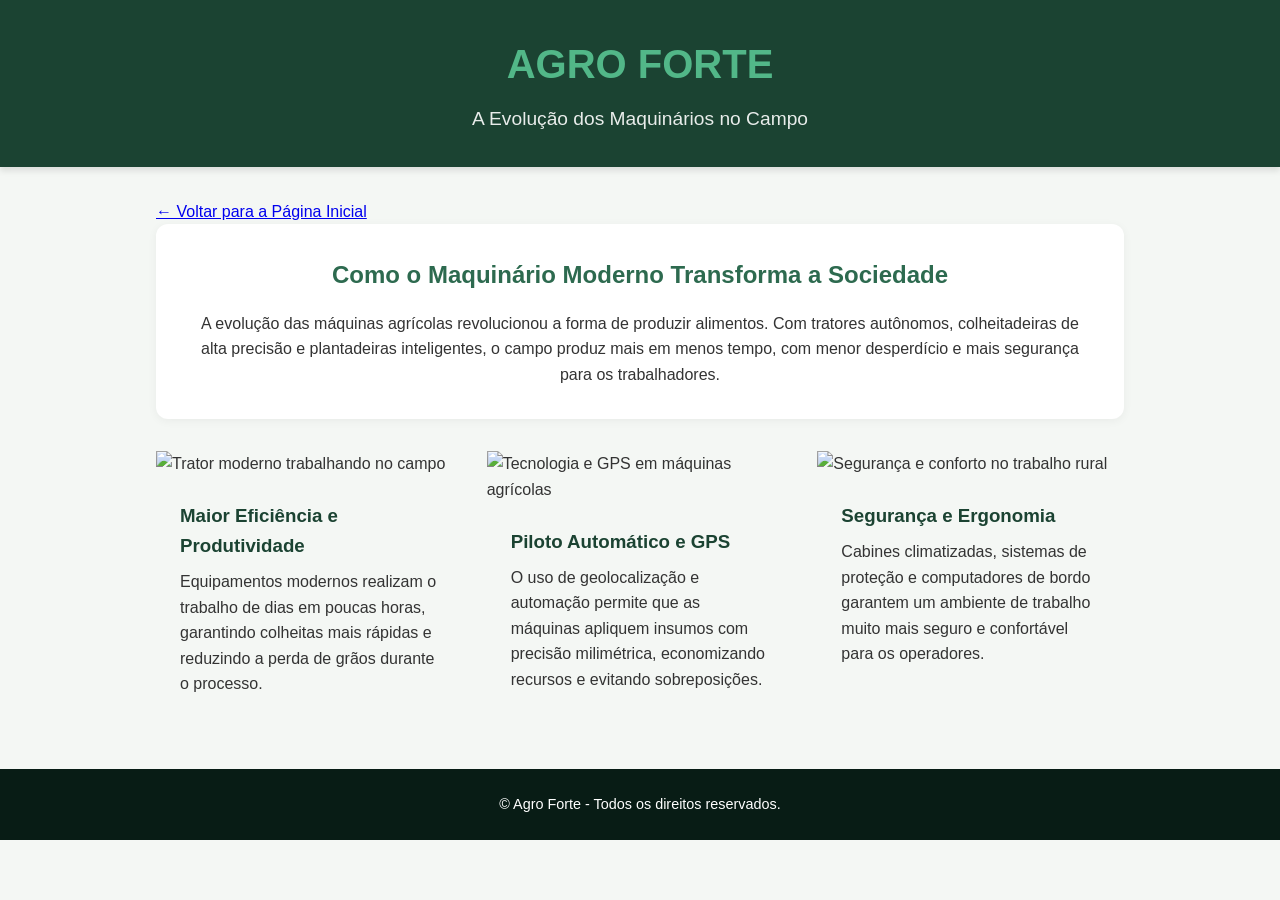
==== maquinario.html @ 3427793b "13:51" ====
<!DOCTYPE html>
<html lang="pt-BR">
<head>
    <meta charset="UTF-8">
    <meta name="viewport" content="width=device-width, initial-scale=1.0">
    <title>Agro Forte - Maquinário Moderno</title>
    <link rel="stylesheet" href="style.css">
</head>
<body>

    <header>
        <h1>AGRO FORTE</h1>
        <p>A Evolução dos Maquinários no Campo</p>
    </header>

    <div class="container">
        <a href="index.html" class="btn-voltar">&larr; Voltar para a Página Inicial</a>

        <section class="intro">
            <h2>Como o Maquinário Moderno Transforma a Sociedade</h2>
            <p>A evolução das máquinas agrícolas revolucionou a forma de produzir alimentos. Com tratores autônomos, colheitadeiras de alta precisão e plantadeiras inteligentes, o campo produz mais em menos tempo, com menor desperdício e mais segurança para os trabalhadores.</p>
        </section>

        <div class="cards-grid">
            <article class="card-info">
                <img src="https://images.unsplash.com/photo-1586771107445-d3ca888129ff?auto=format&fit=crop&w=600&q=80" alt="Trator moderno trabalhando no campo">
                <div class="card-content">
                    <h3>Maior Eficiência e Produtividade</h3>
                    <p>Equipamentos modernos realizam o trabalho de dias em poucas horas, garantindo colheitas mais rápidas e reduzindo a perda de grãos durante o processo.</p>
                </div>
            </article>

            <article class="card-info">
                <img src="https://images.unsplash.com/photo-1535378917042-10a22c95931a?auto=format&fit=crop&w=600&q=80" alt="Tecnologia e GPS em máquinas agrícolas">
                <div class="card-content">
                    <h3>Piloto Automático e GPS</h3>
                    <p>O uso de geolocalização e automação permite que as máquinas apliquem insumos com precisão milimétrica, economizando recursos e evitando sobreposições.</p>
                </div>
            </article>

            <article class="card-info">
                <img src="https://images.unsplash.com/photo-1592982537447-7440770cbfc9?auto=format&fit=crop&w=600&q=80" alt="Segurança e conforto no trabalho rural">
                <div class="card-content">
                    <h3>Segurança e Ergonomia</h3>
                    <p>Cabines climatizadas, sistemas de proteção e computadores de bordo garantem um ambiente de trabalho muito mais seguro e confortável para os operadores.</p>
                </div>
            </article>
        </div>
    </div>

    <footer>
        <p>&copy; Agro Forte - Todos os direitos reservados.</p>
    </footer>

</body>
</html>
---- style.css ----
/* Estilos Globais */
* {
    margin: 0;
    padding: 0;
    box-sizing: border-box;
    font-family: 'Segoe UI', Tahoma, Geneva, Verdana, sans-serif;
}

body {
    background-color: #f4f7f4;
    color: #333;
    line-height: 1.6;
}

/* Cabeçalho */
header {
    background-color: #1b4332;
    color: #ffffff;
    padding: 2rem 1rem;
    text-align: center;
    box-shadow: 0 4px 6px rgba(0, 0, 0, 0.1);
}

header h1 {
    font-size: 2.5rem;
    margin-bottom: 0.5rem;
    color: #52b788;
}

header p {
    font-size: 1.2rem;
    opacity: 0.9;
}

/* Conteúdo Principal */
.container {
    max-width: 1000px;
    margin: 2rem auto;
    padding: 0 1rem;
}

.intro {
    background: #ffffff;
    padding: 2rem;
    border-radius: 12px;
    box-shadow: 0 2px 10px rgba(0, 0, 0, 0.05);
    margin-bottom: 2rem;
    text-align: center;
}

.intro h2 {
    color: #2d6a4f;
    margin-bottom: 1rem;
}

/* Galeria / Imagens */
.cards-grid {
    display: grid;
    grid-template-columns: repeat(auto-fit, minmax(280px, 1fr));
    gap: 1.5rem;
    margin-bottom: 2.5rem;
}

/* Estilo dos Cards Clicáveis */
.card {
    background: #ffffff;
    border-radius: 12px;
    overflow: hidden;
    box-shadow: 0 4px 8px rgba(0, 0, 0, 0.1);
    transition: transform 0.3s ease, box-shadow 0.3s ease;
    text-decoration: none;
    color: inherit;
    display: block;
    cursor: pointer;
}

.card:hover {
    transform: translateY(-5px);
    box-shadow: 0 8px 16px rgba(0, 0, 0, 0.15);
}

.card img {
    width: 100%;
    height: 200px;
    object-fit: cover;
    display: block;
}

.card-content {
    padding: 1.5rem;
}

.card-content h3 {
    color: #1b4332;
    margin-bottom: 0.5rem;
    transition: color 0.3s ease;
}

.card:hover .card-content h3 {
    color: #52b788;
}

/* Rodapé */
footer {
    text-align: center;
    padding: 1.5rem;
    background-color: #081c15;
    color: #ffffff;
    margin-top: 3rem;
    font-size: 0.9rem;
}
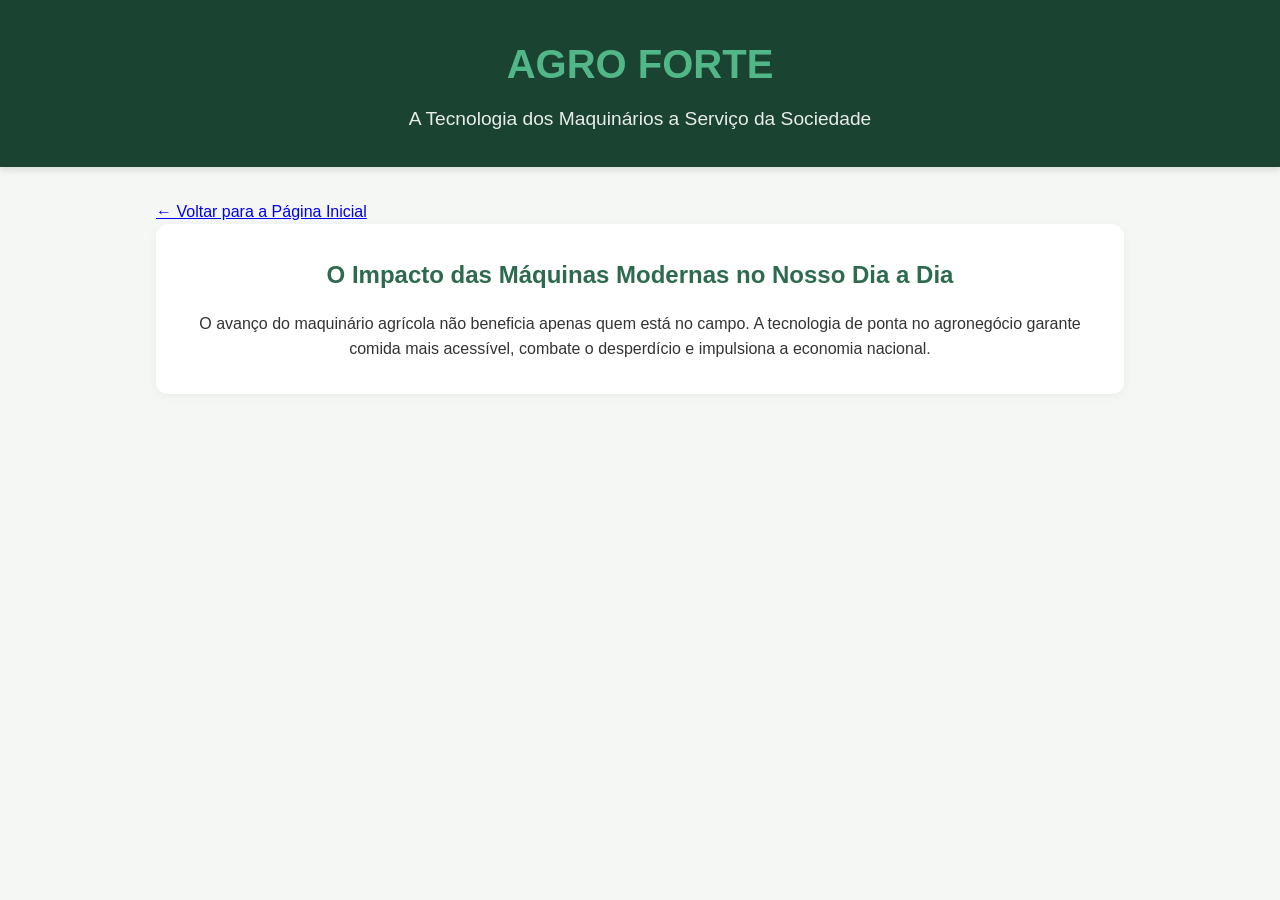
==== commit b211359c: "13:53" ====
--- a/maquinario.html
+++ b/maquinario.html
@@ -3,54 +3,26 @@
 <head>
     <meta charset="UTF-8">
     <meta name="viewport" content="width=device-width, initial-scale=1.0">
-    <title>Agro Forte - Maquinário Moderno</title>
+    <title>Agro Forte - Maquinário e Sociedade</title>
     <link rel="stylesheet" href="style.css">
 </head>
 <body>
 
     <header>
         <h1>AGRO FORTE</h1>
-        <p>A Evolução dos Maquinários no Campo</p>
+        <p>A Tecnologia dos Maquinários a Serviço da Sociedade</p>
     </header>
 
     <div class="container">
         <a href="index.html" class="btn-voltar">&larr; Voltar para a Página Inicial</a>
 
         <section class="intro">
-            <h2>Como o Maquinário Moderno Transforma a Sociedade</h2>
-            <p>A evolução das máquinas agrícolas revolucionou a forma de produzir alimentos. Com tratores autônomos, colheitadeiras de alta precisão e plantadeiras inteligentes, o campo produz mais em menos tempo, com menor desperdício e mais segurança para os trabalhadores.</p>
+            <h2>O Impacto das Máquinas Modernas no Nosso Dia a Dia</h2>
+            <p>O avanço do maquinário agrícola não beneficia apenas quem está no campo. A tecnologia de ponta no agronegócio garante comida mais acessível, combate o desperdício e impulsiona a economia nacional.</p>
         </section>
 
-        <div class="cards-grid">
-            <article class="card-info">
-                <img src="https://images.unsplash.com/photo-1586771107445-d3ca888129ff?auto=format&fit=crop&w=600&q=80" alt="Trator moderno trabalhando no campo">
-                <div class="card-content">
-                    <h3>Maior Eficiência e Produtividade</h3>
-                    <p>Equipamentos modernos realizam o trabalho de dias em poucas horas, garantindo colheitas mais rápidas e reduzindo a perda de grãos durante o processo.</p>
-                </div>
-            </article>
-
-            <article class="card-info">
-                <img src="https://images.unsplash.com/photo-1535378917042-10a22c95931a?auto=format&fit=crop&w=600&q=80" alt="Tecnologia e GPS em máquinas agrícolas">
-                <div class="card-content">
-                    <h3>Piloto Automático e GPS</h3>
-                    <p>O uso de geolocalização e automação permite que as máquinas apliquem insumos com precisão milimétrica, economizando recursos e evitando sobreposições.</p>
-                </div>
-            </article>
-
-            <article class="card-info">
-                <img src="https://images.unsplash.com/photo-1592982537447-7440770cbfc9?auto=format&fit=crop&w=600&q=80" alt="Segurança e conforto no trabalho rural">
-                <div class="card-content">
-                    <h3>Segurança e Ergonomia</h3>
-                    <p>Cabines climatizadas, sistemas de proteção e computadores de bordo garantem um ambiente de trabalho muito mais seguro e confortável para os operadores.</p>
-                </div>
-            </article>
-        </div>
-    </div>
-
-    <footer>
-        <p>&copy; Agro Forte - Todos os direitos reservados.</p>
-    </footer>
-
-</body>
-</html>+        <section class="secao-alinhada">
+            
+            <article class="linha-conteudo">
+                <div class="imagem-box">
+                    <img src="https://images.unsplash.com/photo-1586771107445-d3ca888129ff?auto=format&fit=crop&w=600&q=80" alt="Trator com
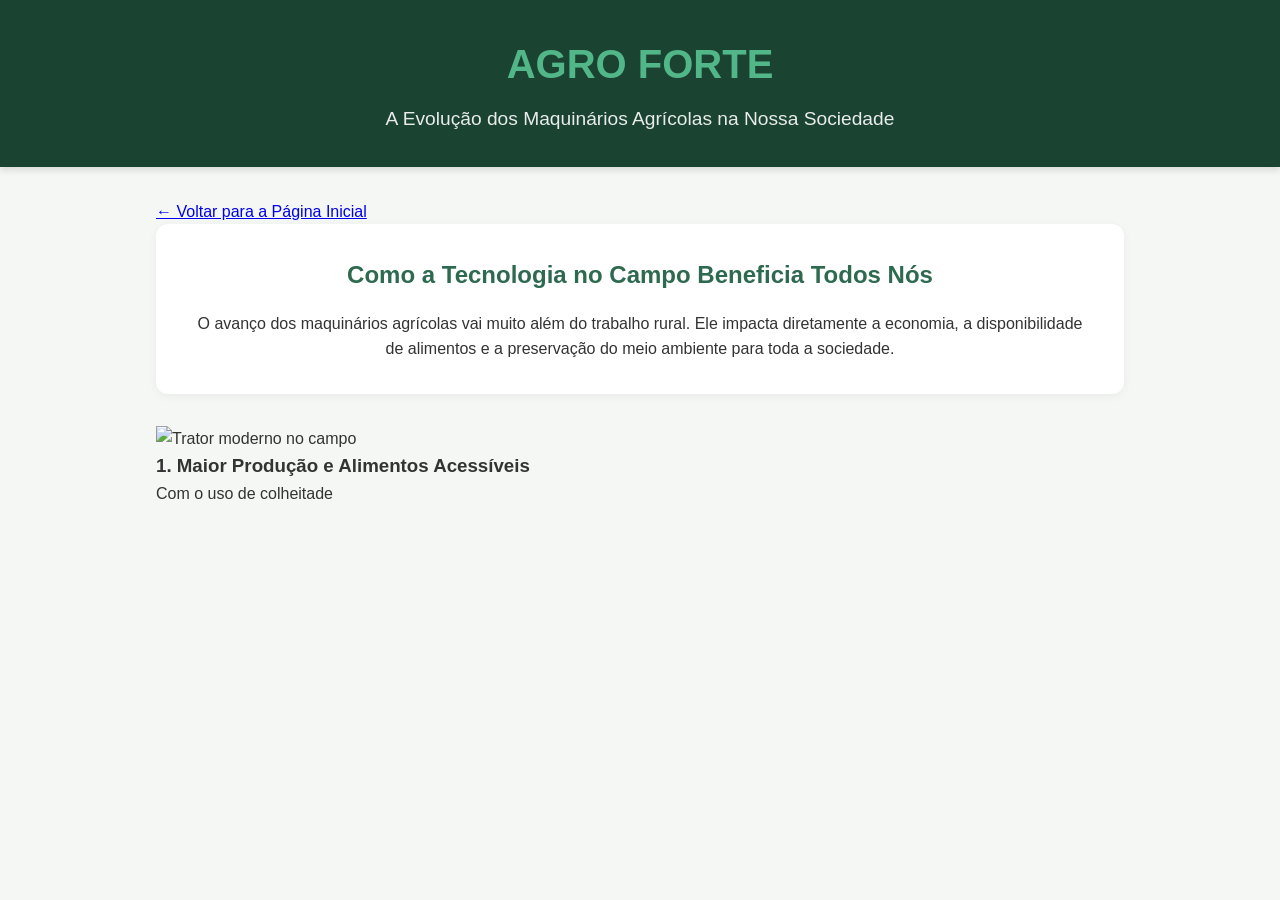
==== commit 759a4ddc: "13:55" ====
--- a/maquinario.html
+++ b/maquinario.html
@@ -10,19 +10,23 @@
 
     <header>
         <h1>AGRO FORTE</h1>
-        <p>A Tecnologia dos Maquinários a Serviço da Sociedade</p>
+        <p>A Evolução dos Maquinários Agrícolas na Nossa Sociedade</p>
     </header>
 
     <div class="container">
         <a href="index.html" class="btn-voltar">&larr; Voltar para a Página Inicial</a>
 
         <section class="intro">
-            <h2>O Impacto das Máquinas Modernas no Nosso Dia a Dia</h2>
-            <p>O avanço do maquinário agrícola não beneficia apenas quem está no campo. A tecnologia de ponta no agronegócio garante comida mais acessível, combate o desperdício e impulsiona a economia nacional.</p>
+            <h2>Como a Tecnologia no Campo Beneficia Todos Nós</h2>
+            <p>O avanço dos maquinários agrícolas vai muito além do trabalho rural. Ele impacta diretamente a economia, a disponibilidade de alimentos e a preservação do meio ambiente para toda a sociedade.</p>
         </section>
 
         <section class="secao-alinhada">
             
             <article class="linha-conteudo">
                 <div class="imagem-box">
-                    <img src="https://images.unsplash.com/photo-1586771107445-d3ca888129ff?auto=format&fit=crop&w=600&q=80" alt="Trator com+                    <img src="https://images.unsplash.com/photo-1586771107445-d3ca888129ff?auto=format&fit=crop&w=600&q=80" alt="Trator moderno no campo">
+                </div>
+                <div class="texto-box">
+                    <h3>1. Maior Produção e Alimentos Acessíveis</h3>
+                    <p>Com o uso de colheitade
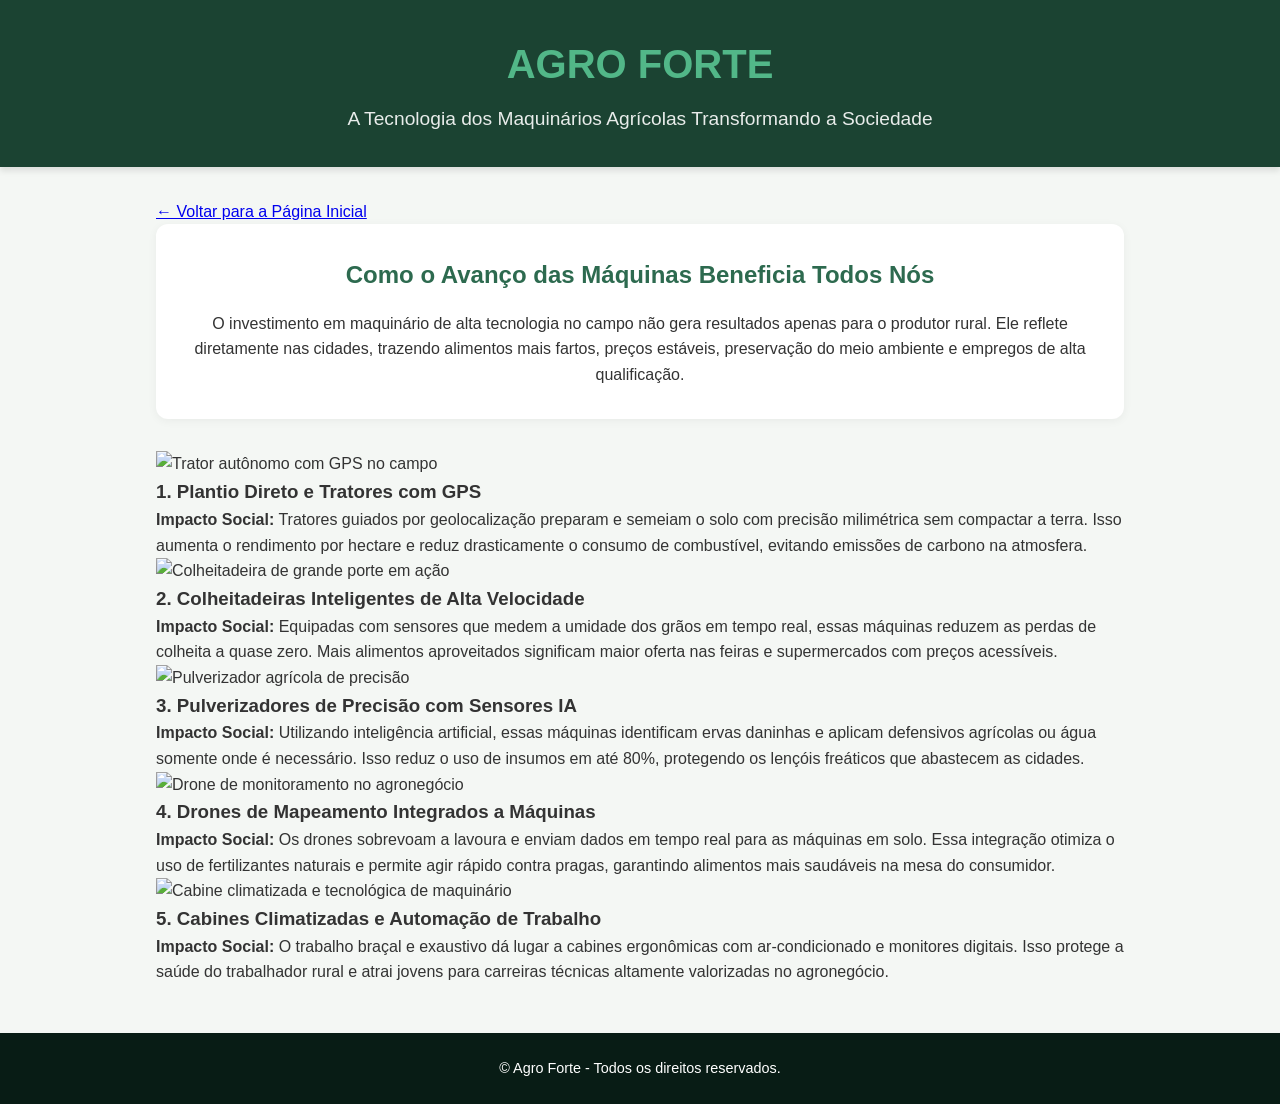
==== commit d512913c: "13:58" ====
--- a/maquinario.html
+++ b/maquinario.html
@@ -10,23 +10,75 @@
 
     <header>
         <h1>AGRO FORTE</h1>
-        <p>A Evolução dos Maquinários Agrícolas na Nossa Sociedade</p>
+        <p>A Tecnologia dos Maquinários Agrícolas Transformando a Sociedade</p>
     </header>
 
     <div class="container">
         <a href="index.html" class="btn-voltar">&larr; Voltar para a Página Inicial</a>
 
         <section class="intro">
-            <h2>Como a Tecnologia no Campo Beneficia Todos Nós</h2>
-            <p>O avanço dos maquinários agrícolas vai muito além do trabalho rural. Ele impacta diretamente a economia, a disponibilidade de alimentos e a preservação do meio ambiente para toda a sociedade.</p>
+            <h2>Como o Avanço das Máquinas Beneficia Todos Nós</h2>
+            <p>O investimento em maquinário de alta tecnologia no campo não gera resultados apenas para o produtor rural. Ele reflete diretamente nas cidades, trazendo alimentos mais fartos, preços estáveis, preservação do meio ambiente e empregos de alta qualificação.</p>
         </section>
 
         <section class="secao-alinhada">
-            
+
             <article class="linha-conteudo">
                 <div class="imagem-box">
-                    <img src="https://images.unsplash.com/photo-1586771107445-d3ca888129ff?auto=format&fit=crop&w=600&q=80" alt="Trator moderno no campo">
+                    <img src="https://images.unsplash.com/photo-1586771107445-d3ca888129ff?auto=format&fit=crop&w=600&q=80" alt="Trator autônomo com GPS no campo">
                 </div>
                 <div class="texto-box">
-                    <h3>1. Maior Produção e Alimentos Acessíveis</h3>
-                    <p>Com o uso de colheitade+                    <h3>1. Plantio Direto e Tratores com GPS</h3>
+                    <p><strong>Impacto Social:</strong> Tratores guiados por geolocalização preparam e semeiam o solo com precisão milimétrica sem compactar a terra. Isso aumenta o rendimento por hectare e reduz drasticamente o consumo de combustível, evitando emissões de carbono na atmosfera.</p>
+                </div>
+            </article>
+
+            <article class="linha-conteudo reverso">
+                <div class="imagem-box">
+                    <img src="https://images.unsplash.com/photo-1592982537447-7440770cbfc9?auto=format&fit=crop&w=600&q=80" alt="Colheitadeira de grande porte em ação">
+                </div>
+                <div class="texto-box">
+                    <h3>2. Colheitadeiras Inteligentes de Alta Velocidade</h3>
+                    <p><strong>Impacto Social:</strong> Equipadas com sensores que medem a umidade dos grãos em tempo real, essas máquinas reduzem as perdas de colheita a quase zero. Mais alimentos aproveitados significam maior oferta nas feiras e supermercados com preços acessíveis.</p>
+                </div>
+            </article>
+
+            <article class="linha-conteudo">
+                <div class="imagem-box">
+                    <img src="https://images.unsplash.com/photo-1535378917042-10a22c95931a?auto=format&fit=crop&w=600&q=80" alt="Pulverizador agrícola de precisão">
+                </div>
+                <div class="texto-box">
+                    <h3>3. Pulverizadores de Precisão com Sensores IA</h3>
+                    <p><strong>Impacto Social:</strong> Utilizando inteligência artificial, essas máquinas identificam ervas daninhas e aplicam defensivos agrícolas ou água somente onde é necessário. Isso reduz o uso de insumos em até 80%, protegendo os lençóis freáticos que abastecem as cidades.</p>
+                </div>
+            </article>
+
+            <article class="linha-conteudo reverso">
+                <div class="imagem-box">
+                    <img src="https://images.unsplash.com/photo-1523348837708-15d4a09cfac2?auto=format&fit=crop&w=600&q=80" alt="Drone de monitoramento no agronegócio">
+                </div>
+                <div class="texto-box">
+                    <h3>4. Drones de Mapeamento Integrados a Máquinas</h3>
+                    <p><strong>Impacto Social:</strong> Os drones sobrevoam a lavoura e enviam dados em tempo real para as máquinas em solo. Essa integração otimiza o uso de fertilizantes naturais e permite agir rápido contra pragas, garantindo alimentos mais saudáveis na mesa do consumidor.</p>
+                </div>
+            </article>
+
+            <article class="linha-conteudo">
+                <div class="imagem-box">
+                    <img src="https://images.unsplash.com/photo-1500382017468-9049fed747ef?auto=format&fit=crop&w=600&q=80" alt="Cabine climatizada e tecnológica de maquinário">
+                </div>
+                <div class="texto-box">
+                    <h3>5. Cabines Climatizadas e Automação de Trabalho</h3>
+                    <p><strong>Impacto Social:</strong> O trabalho braçal e exaustivo dá lugar a cabines ergonômicas com ar-condicionado e monitores digitais. Isso protege a saúde do trabalhador rural e atrai jovens para carreiras técnicas altamente valorizadas no agronegócio.</p>
+                </div>
+            </article>
+
+        </section>
+    </div>
+
+    <footer>
+        <p>&copy; Agro Forte - Todos os direitos reservados.</p>
+    </footer>
+
+</body>
+</html>
